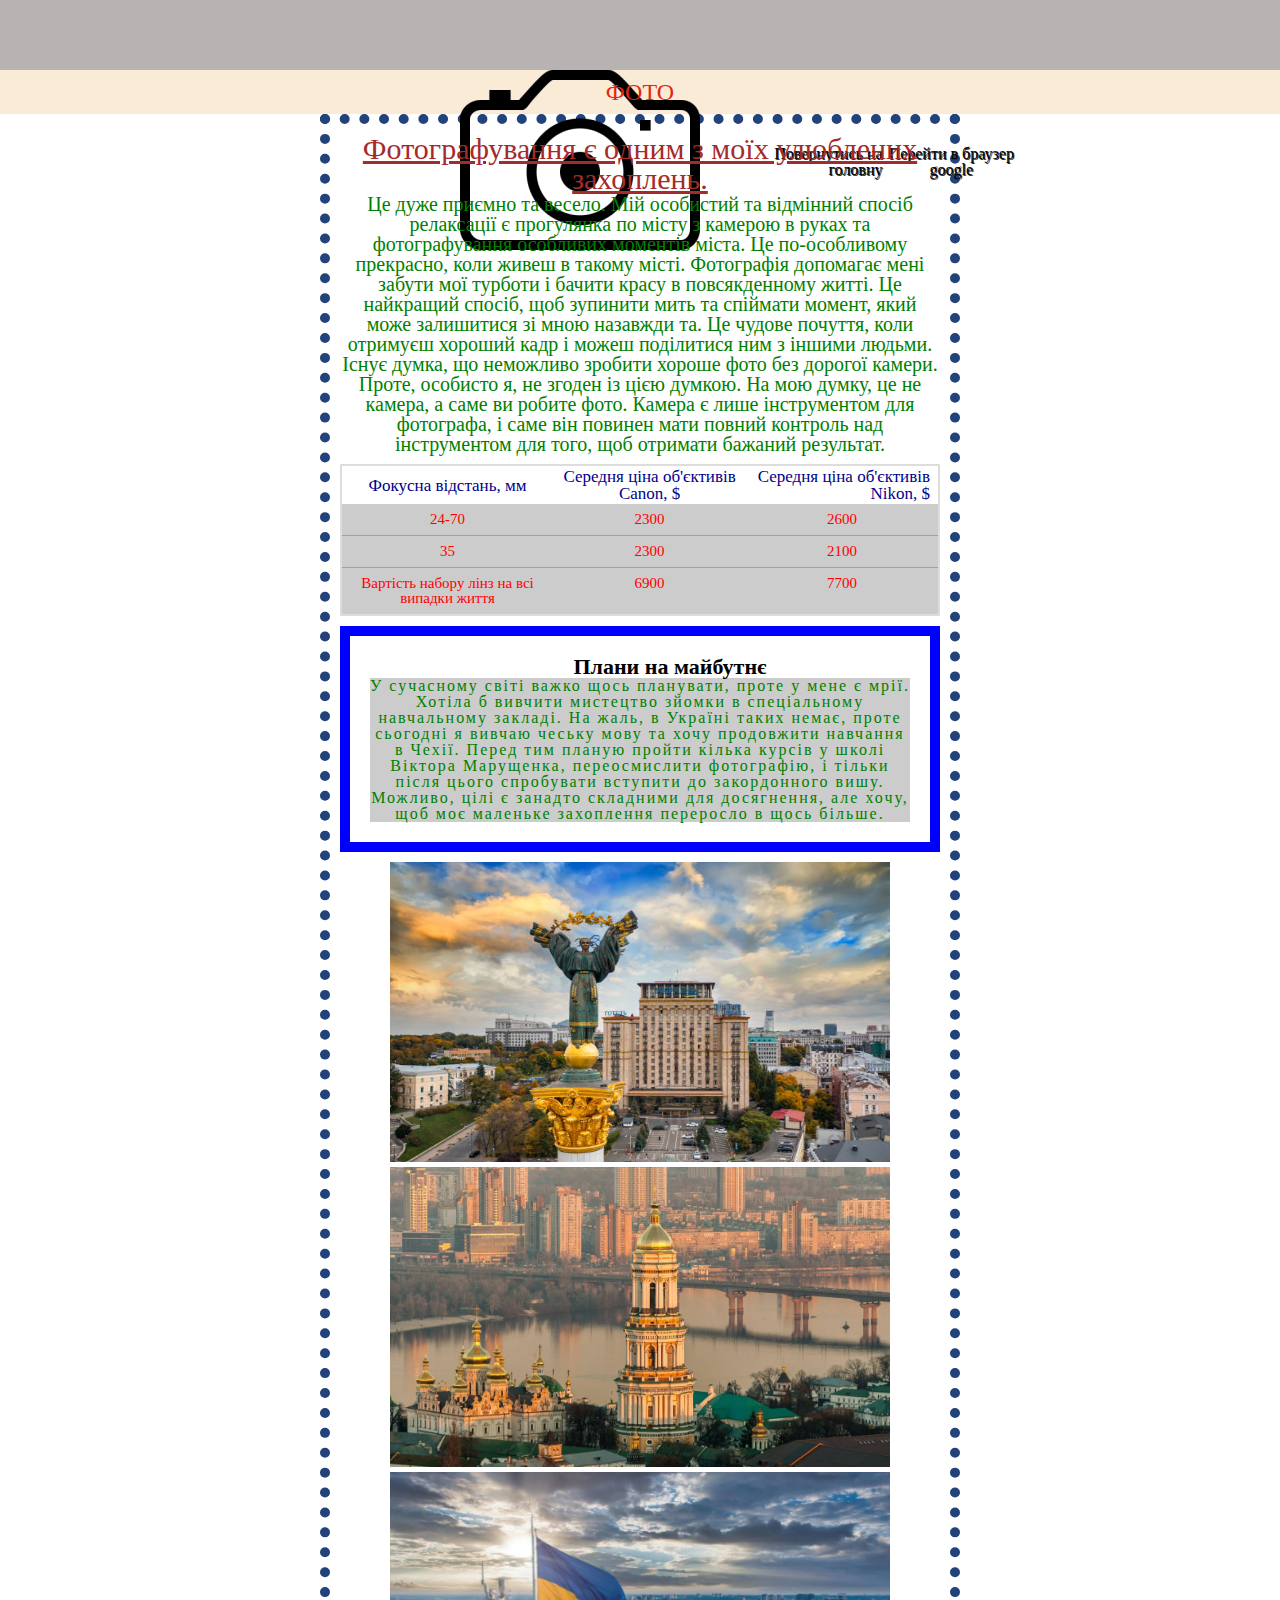
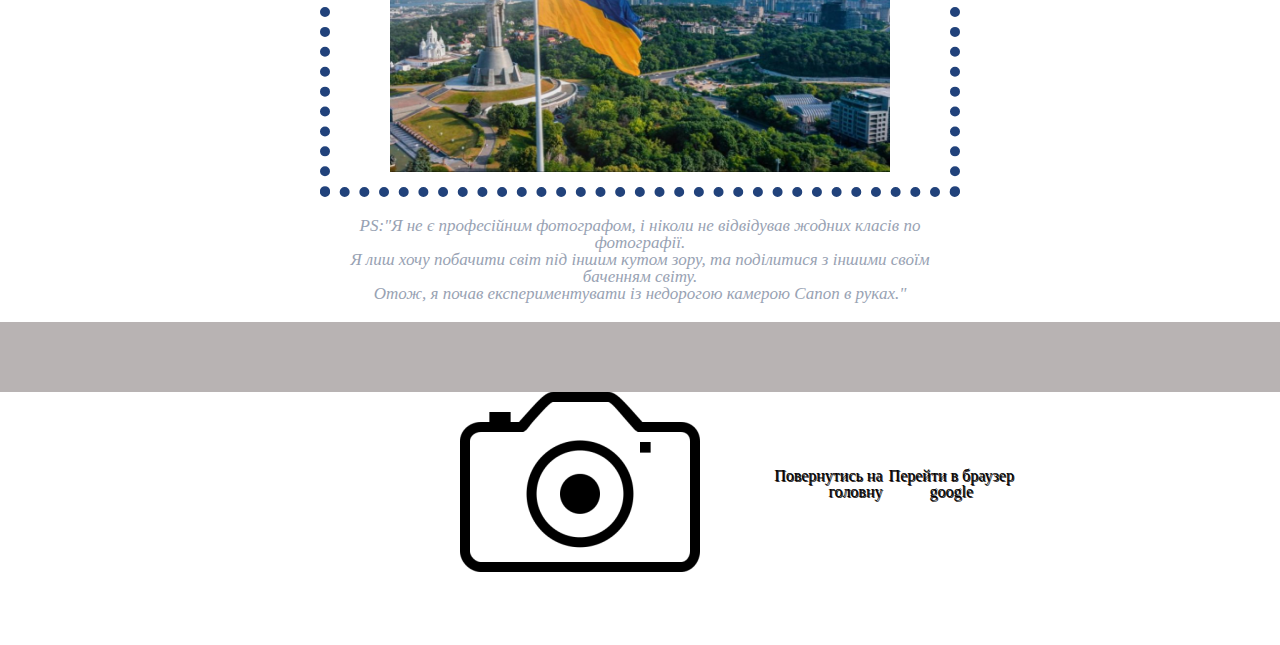
==== second-page.html @ 3b63688c "my-first-project" ====
<!DOCTYPE html>
<html lang="uk">

<head>
    <meta charset="UTF-8">
    <meta name="viewport" content="width=device-width, initial-scale=1.0">
    <title>Фото-хоббі</title>
    <link rel="stylesheet" href="css/styles.css">
</head>

<body>
    <div>
        <header class="header">
    <table class="a-header">
        <td colspan="3">
            <tbody>
                <tr>
                    <td>
                        <img src="img/fotologo.png" alt="logo" width: 70 height: 70;>
                    </td>
                    <td style="vertical-align: middle">
                        <a href="index.html" class="a-header" >Повернутись на головну</a>
                    </td>
                    <td style="text-align: center; vertical-align: middle;">
                        <a href="https://www.google.com.ua/" target="_blank" class="a-header">Перейти в браузер google</a>
                    </td>
                </tr>
            </tbody>
        </td>
    </table>
    </header>
    <div>

<h1 class="p2h1">ФОТО</h1>

<div style="color: green; font-size: 30px; font-weight: 100; text-align: center; width: 600px; border: 10px dotted rgb(33, 66, 123); margin-left: auto; margin-right: auto; padding: 10px 10px;">
    <h2 style="text-align: center; overflow: auto; text-decoration: underline; color: brown;">Фотографування є одним з моїх улюблених захоплень.</h2>
    <p style="font-size: 20px;"> Це дуже приємно та весело. Мій особистий та відмінний спосіб
    релаксації є прогулянка по місту з камерою в руках та фотографування особливих моментів міста. Це по-особливому
    прекрасно, коли живеш в такому місті. Фотографія допомагає мені забути мої турботи і бачити красу в
    повсякденному житті. Це найкращий спосіб, щоб зупинити мить та спіймати момент, який може залишитися зі мною назавжди
    та. Це чудове почуття, коли отримуєш хороший кадр і можеш поділитися ним з іншими людьми.
    
    Існує думка, що неможливо зробити хороше фото без дорогої камери. Проте, особисто я, не згоден із цією думкою. На мою
    думку, це не камера, а саме ви робите фото. Камера є лише інструментом для фотографа, і саме він повинен мати повний
    контроль над інструментом для того, щоб отримати бажаний результат.
    </p>
    <div>
        <table class="table">
            <thead>
                <tr style="font-size: 17px;">
                    <td style="padding: 2px 8px; vertical-align: middle;">Фокусна відстань, мм</td>
                    <td style="text-align: center;padding: 2px 8px;">Середня ціна об'єктивів Canon, $</td>
                    <td style="text-align: right;padding: 2px 8px;">Середня ціна об'єктивів Nikon, $</td>
                </tr>
            </thead>
            <tbody>
                <tr> 
                    <td class="tr1">24-70</td>
                    <td class="tr1">2300</td>
                    <td class="tr1">2600</td>
                </tr>
                <tr>
                    <td class="tr1">35</td>
                    <td class="tr1">2300</td>
                    <td class="tr1">2100</td>
                </tr>
                <tfoot>
                    <tr>
                        <td class="tr1">Вартість набору лінз на всі випадки життя</td>
                            <td class="tr1">6900</td>
                            <td class="tr1">7700</td>
                    </tr>
                </tfoot>
            </tbody>
        </table>
    </div>
    <div class="div1 divp">
    <p class="txtcentre p2">Плани на майбутнє</p>
    <p class="p2size">
У сучасному світі важко щось  планувати, проте у мене є мрії. Хотіла б вивчити мистецтво зйомки в спеціальному навчальному закладі. На жаль, в Україні таких немає, проте сьогодні я вивчаю чеську мову та хочу продовжити навчання в Чехії. Перед тим планую пройти кілька курсів у школі Віктора Марущенка, переосмислити фотографію, і тільки після цього спробувати вступити до закордонного вишу. Можливо, цілі є занадто складними для досягнення, але хочу, щоб моє маленьке захоплення переросло в щось більше.
    </p>
    </div>
    <div style="text-align: center;">
        <img src="img/foto1.jpg" alt="foto" width="500" height="300" >
        <img src="img/foto2.jpg" alt="foto" width="500" height="300">
        <img src="img/foto3.jpeg" alt="foto" width="500" height="300">
    </div>
</div>
<div class="span" style="width: 600px; padding: 20px 20px;text-align: center;margin: 0 auto">
    <p>PS:"Я не є професійним фотографом, і ніколи не відвідував жодних класів по фотографії. </p>
    <p>Я лиш хочу побачити світ під іншим кутом зору, та поділитися з іншими своїм баченням світу.</p>
    <p>Отож, я почав експериментувати із недорогою камерою Canon в руках."</p>
    </div>
</div>
   </div>
   <div class="tfoot">
    <tfoot class="tfoot">
     <table class="a-header">
               <tbody>
                   <tr>
                       <td>
                           <img src="img/fotologo.png" alt="logo" width: 70; height: 70;>
                       </td>
                       <td style="vertical-align: middle">
                           <a href="index.html" class="a-header" >Повернутись на головну</a>
                       </td>
                       <td style="text-align: center; vertical-align: middle;">
                           <a href="https://www.google.com.ua/" target="_blank" class="a-header">Перейти в браузер google<a>
                       </td>
                   </tr>
               </tbody>
       </table>
     </tfoot>
     </div>
</body>

</html>
---- css/styles.css ----
@import url("reset.css");

.header {
    background-color: rgb(184, 179, 179);
    width: 1440px;
    height: 70px;
}

.a-header {
    color: black;
    text-align:end;
    text-decoration-line: none;
    border-collapse: collapse;
    width: 600px;
    margin: 0 auto;
    font-size: 16px;
    text-shadow: 1px 1px rgb(48, 43, 43);
}

.divall {
    box-sizing: border-box;
    margin: 0 auto;
    width: 600px;
    background-color: #ccc;
}

#h1 {
    text-align: center;
    color: black;
    padding: 10px 10px;
    text-decoration: underline;
    text-shadow: 2px 2px red;
    font-size: 24px;
}

.div1 {
    color: green;
    font-size: 20px;
    font-weight: 400;
    text-align: center;
    width: 100%;
    border: 10px solid blue;
    padding: 20px 20px;
    box-sizing: border-box;
    margin: 0 auto;
}

.div2 {
    color: black;
    background: blueviolet;
    font-size: 20px;
    font-weight: 400;
    text-align: center;
    margin: 10px 0px;
    width: 100%;
}

.p2 {
    width: 600px;
    text-align: center;
}

.img2 {
    width: 600px;
    height: 300px;
    text-align: center
}

.div3 {
    color: brown;
    background-color: aqua;
    font-size: 20px;
    font-weight: 400;
    text-align: center;
    width: 100%;
    height: 200px;
    overflow: scroll;
    margin: 0 auto;
}

.txtcentre {
    text-align: center;
    font-size: 22px;
    font-weight: 600;
}

.p2 {
    color: black;
}

.p2size {
    font-size: 16px;
    background-color: #ccc;
    box-sizing: border-box;
    letter-spacing: 2px;
}

.divp {
    margin: 10px 0;
}

.p2h1 {
    text-align: center;
    color: rgb(227, 39, 14);
     text-decoration: overline purple;
     padding: 10px 10px; 
     font-size: 24px;
     text-decoration-line: none;
     background-color: antiquewhite;
     box-sizing: border-box;
}

.diva {
    text-align: center;
    margin: 0 auto
}

.tfoot {
        background-color: rgb(184, 179, 179);
        width: 1440px;
        height: 70px;
}

.table {
    margin: 10px 0;
    border-collapse: collapse;
    color: darkblue;
    width: 600px;
    text-align: center;
    border: 2px solid #ddd
}

.tr1 {
font-size: 15px;
color: red;
border-collapse: separate;
background-color: #ccc;
border-spacing: 10px 30px;
padding: 8px 8px;
border-bottom: 1px solid #98A2B3;
text-align: center;
}

.wrapper p+p {
    font-style: oblique;
    text-align: center;
    font-size: 16px;
    color: black;
}

.span>p{
    font-style: italic;
    font-size: 17px;
    text-align: center;
    color: #98A2B3;
}
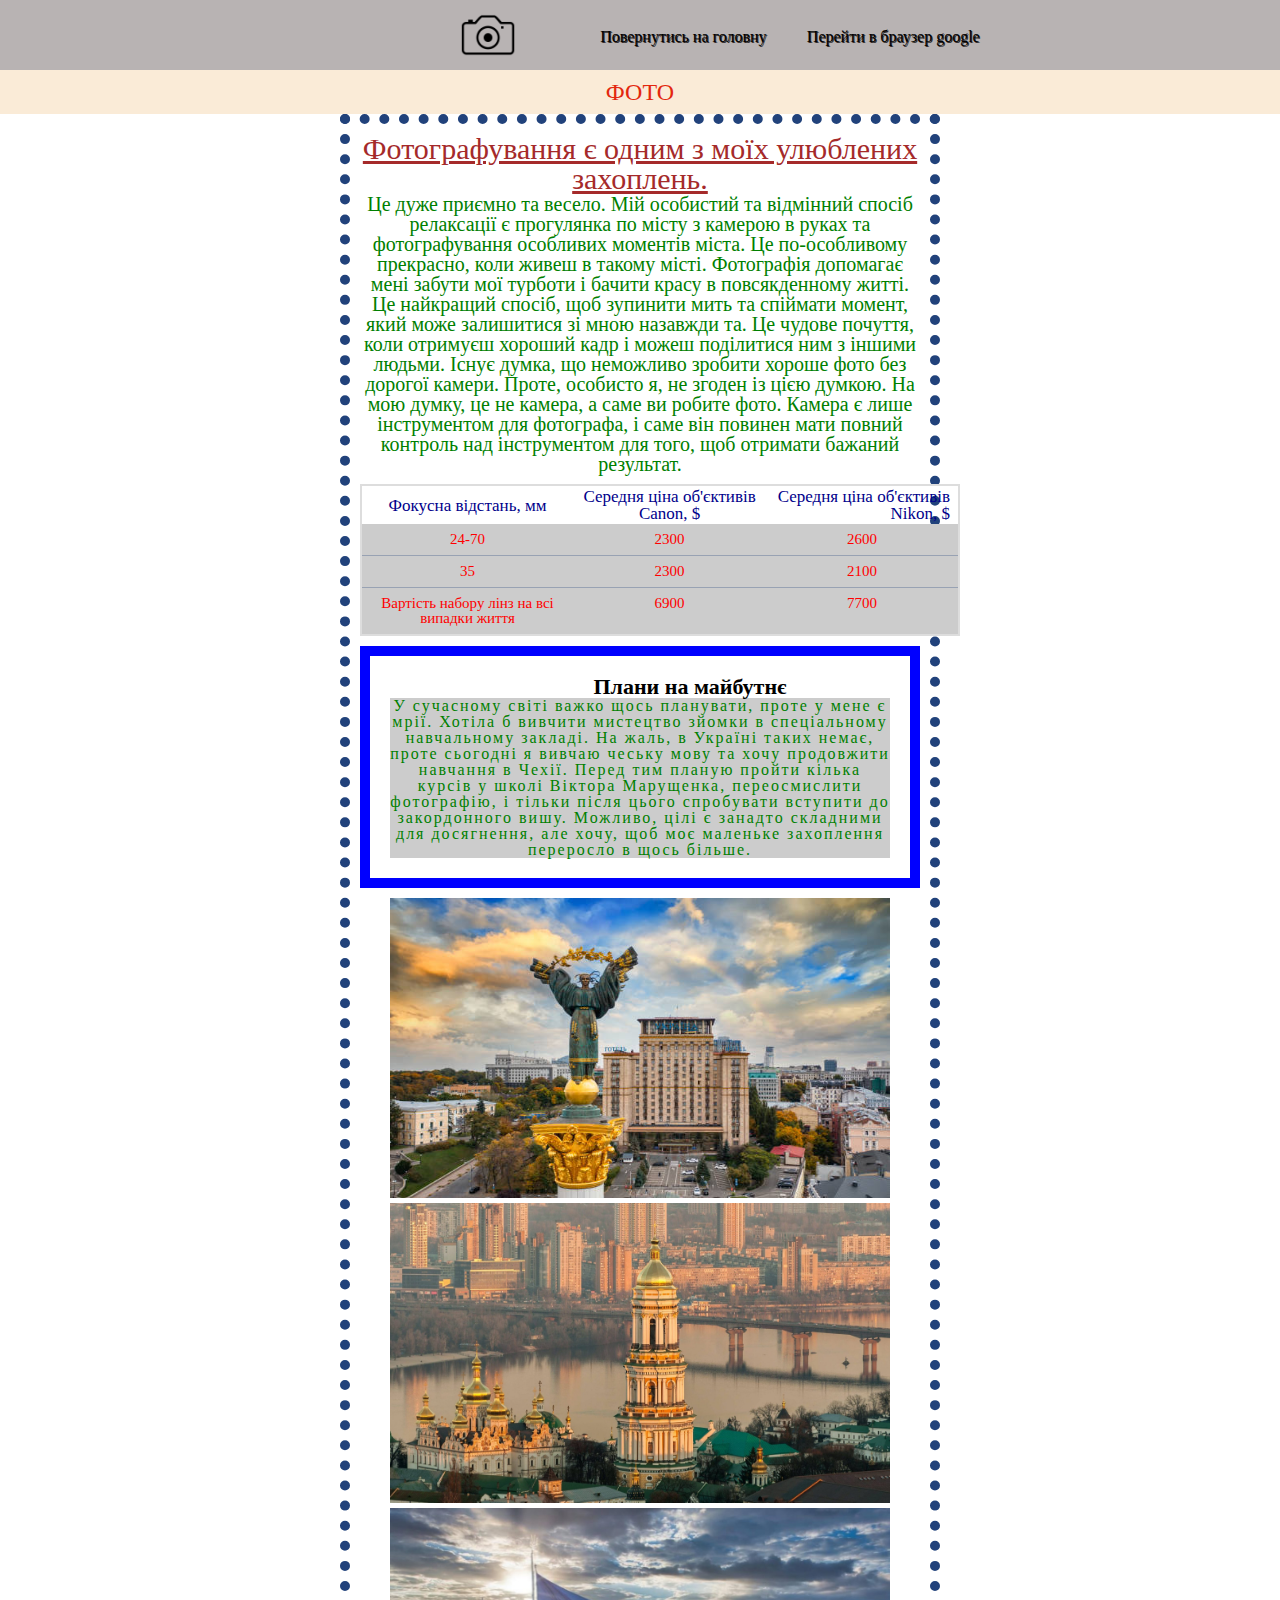
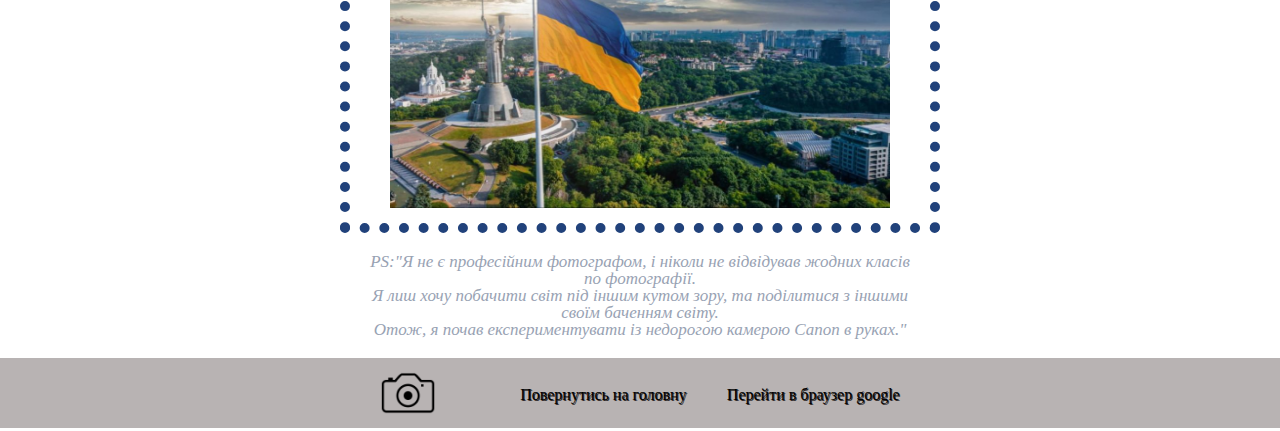
==== commit 1b23b996: "update-index" ====
--- a/second-page.html
+++ b/second-page.html
@@ -12,11 +12,10 @@
     <div>
         <header class="header">
     <table class="a-header">
-        <td colspan="3">
             <tbody>
                 <tr>
                     <td>
-                        <img src="img/fotologo.png" alt="logo" width: 70 height: 70;>
+                        <img src="img/fotologo.png" alt="logo" style="width: 70px; height: 70;">
                     </td>
                     <td style="vertical-align: middle">
                         <a href="index.html" class="a-header" >Повернутись на головну</a>
@@ -26,7 +25,6 @@
                     </td>
                 </tr>
             </tbody>
-        </td>
     </table>
     </header>
     <div>
@@ -87,7 +85,7 @@
         <img src="img/foto3.jpeg" alt="foto" width="500" height="300">
     </div>
 </div>
-<div class="span" style="width: 600px; padding: 20px 20px;text-align: center;margin: 0 auto">
+<div class="span divsecpage">
     <p>PS:"Я не є професійним фотографом, і ніколи не відвідував жодних класів по фотографії. </p>
     <p>Я лиш хочу побачити світ під іншим кутом зору, та поділитися з іншими своїм баченням світу.</p>
     <p>Отож, я почав експериментувати із недорогою камерою Canon в руках."</p>
@@ -95,23 +93,23 @@
 </div>
    </div>
    <div class="tfoot">
-    <tfoot class="tfoot">
+    <footer class="tfoot">
      <table class="a-header">
                <tbody>
                    <tr>
                        <td>
-                           <img src="img/fotologo.png" alt="logo" width: 70; height: 70;>
+                           <img src="img/fotologo.png" alt="logo" style="width: 70px; height: 70;">
                        </td>
                        <td style="vertical-align: middle">
                            <a href="index.html" class="a-header" >Повернутись на головну</a>
                        </td>
                        <td style="text-align: center; vertical-align: middle;">
-                           <a href="https://www.google.com.ua/" target="_blank" class="a-header">Перейти в браузер google<a>
+                           <a href="https://www.google.com.ua/" target="_blank" class="a-header">Перейти в браузер google</a>
                        </td>
                    </tr>
                </tbody>
        </table>
-     </tfoot>
+     </footer>
      </div>
 </body>
 
--- a/css/styles.css
+++ b/css/styles.css
@@ -117,7 +117,6 @@
 
 .tfoot {
         background-color: rgb(184, 179, 179);
-        width: 1440px;
         height: 70px;
 }
 
@@ -153,4 +152,16 @@
     font-size: 17px;
     text-align: center;
     color: #98A2B3;
+}
+
+.divsecpage {
+    width: 600px;
+    padding: 20px 20px;
+    text-align: center;
+    margin: 0 auto
+}
+
+.textc-m {
+text-align: center;
+vertical-align: middle;
 }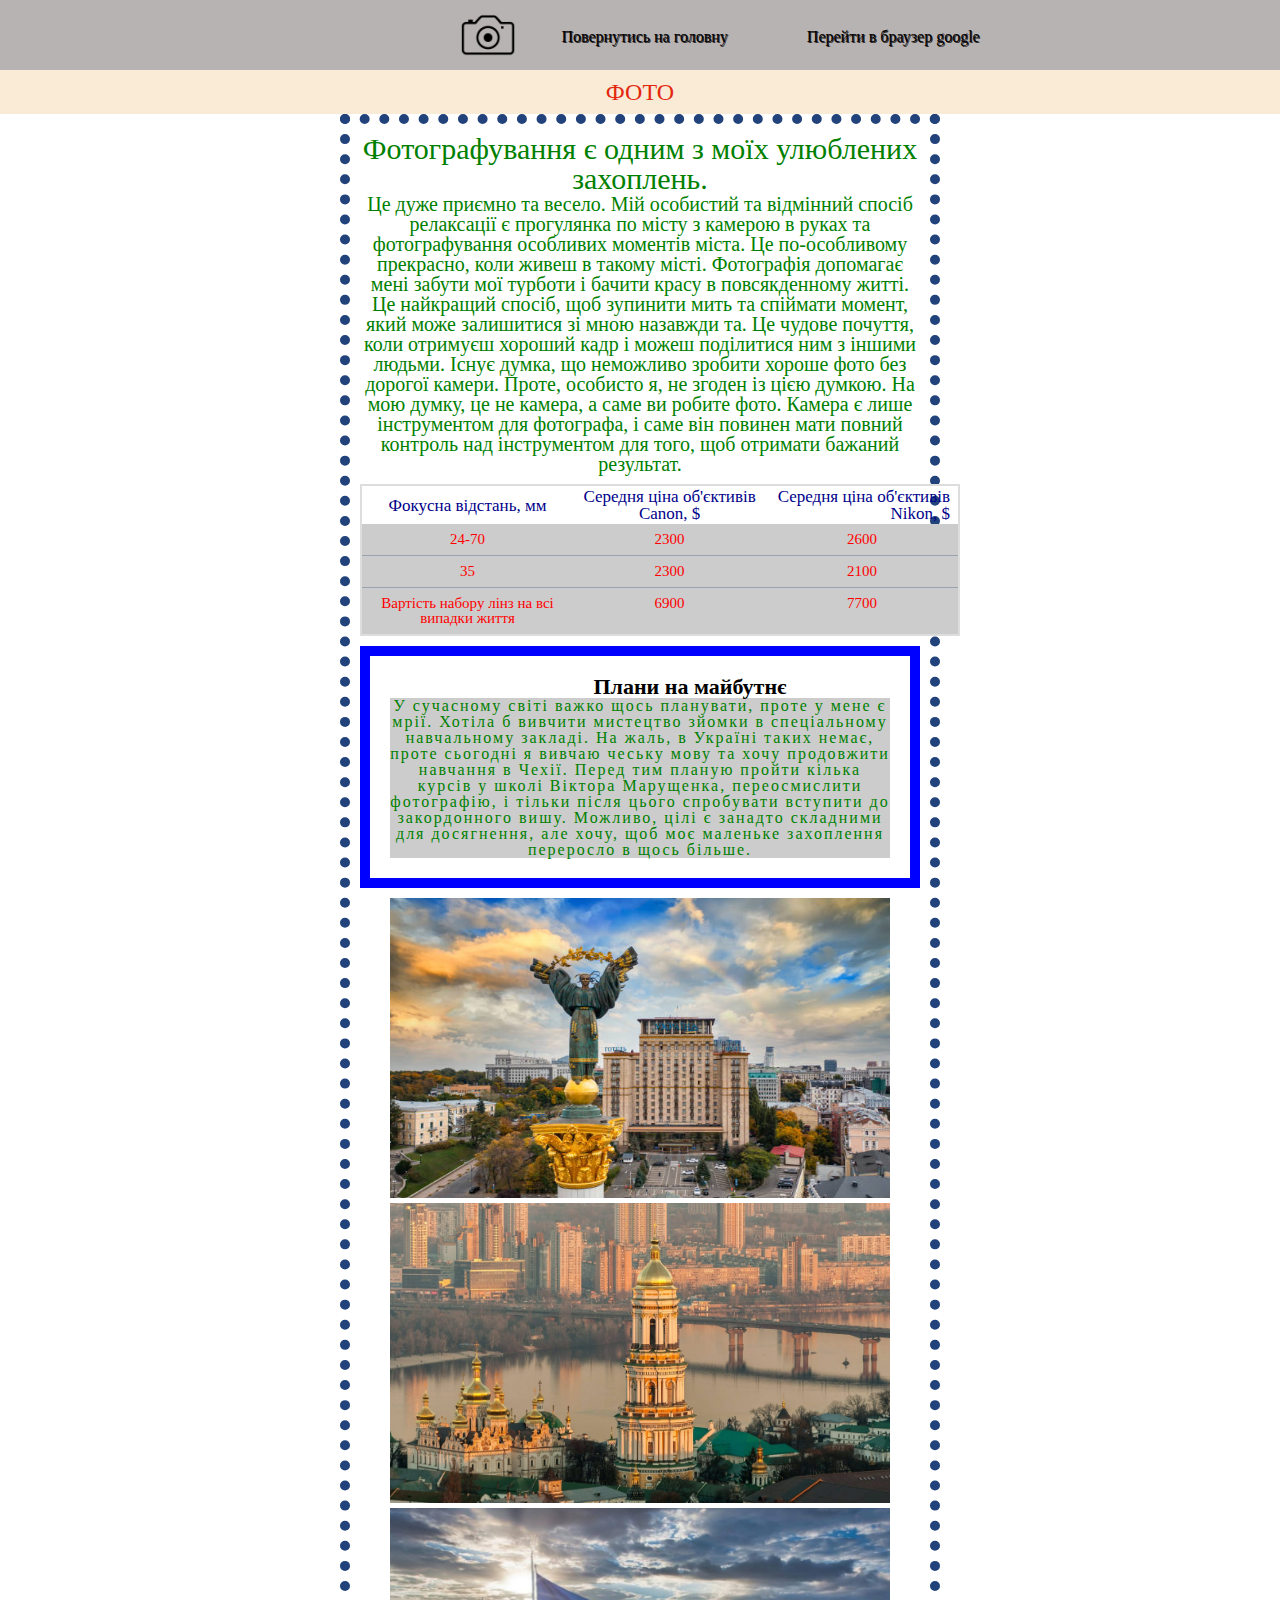
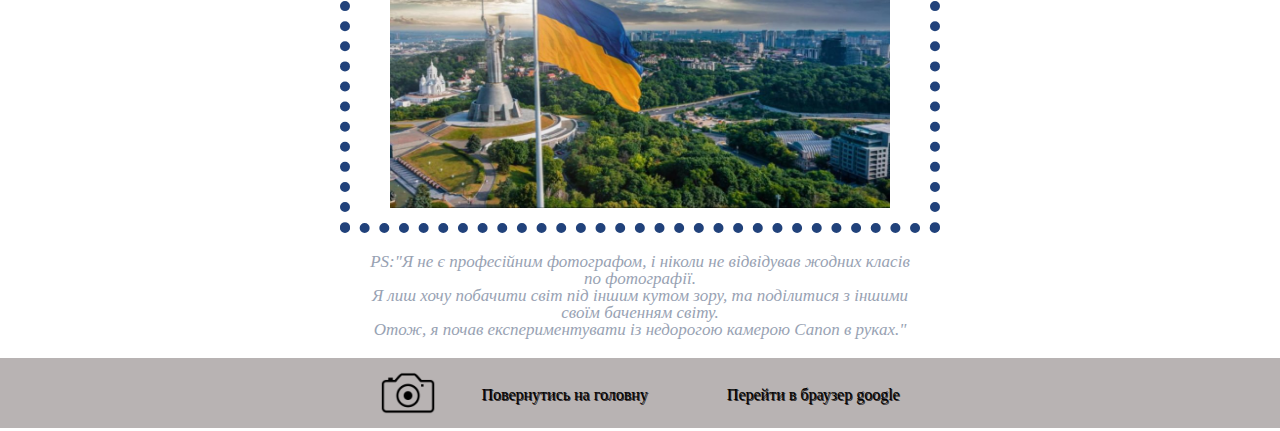
==== commit 78f505b9: "update-secondpage" ====
--- a/second-page.html
+++ b/second-page.html
@@ -10,17 +10,17 @@
 
 <body>
     <div>
-        <header class="header">
+    <header class="header">
     <table class="a-header">
             <tbody>
                 <tr>
                     <td>
-                        <img src="img/fotologo.png" alt="logo" style="width: 70px; height: 70;">
+                        <img src="img/fotologo.png" alt="logo" style="width: 70px; height: 70px;">
                     </td>
-                    <td style="vertical-align: middle">
+                    <td class="textc-m">
                         <a href="index.html" class="a-header" >Повернутись на головну</a>
                     </td>
-                    <td style="text-align: center; vertical-align: middle;">
+                    <td class="textc-m">
                         <a href="https://www.google.com.ua/" target="_blank" class="a-header">Перейти в браузер google</a>
                     </td>
                 </tr>
@@ -28,11 +28,9 @@
     </table>
     </header>
     <div>
-
 <h1 class="p2h1">ФОТО</h1>
-
-<div style="color: green; font-size: 30px; font-weight: 100; text-align: center; width: 600px; border: 10px dotted rgb(33, 66, 123); margin-left: auto; margin-right: auto; padding: 10px 10px;">
-    <h2 style="text-align: center; overflow: auto; text-decoration: underline; color: brown;">Фотографування є одним з моїх улюблених захоплень.</h2>
+<div class="divsec">
+    <h2 class="micko">Фотографування є одним з моїх улюблених захоплень.</h2>
     <p style="font-size: 20px;"> Це дуже приємно та весело. Мій особистий та відмінний спосіб
     релаксації є прогулянка по місту з камерою в руках та фотографування особливих моментів міста. Це по-особливому
     прекрасно, коли живеш в такому місті. Фотографія допомагає мені забути мої турботи і бачити красу в
@@ -98,12 +96,12 @@
                <tbody>
                    <tr>
                        <td>
-                           <img src="img/fotologo.png" alt="logo" style="width: 70px; height: 70;">
+                           <img src="img/fotologo.png" alt="logo" style="width: 70px; height: 70px;">
                        </td>
-                       <td style="vertical-align: middle">
+                       <td class="textc-m">
                            <a href="index.html" class="a-header" >Повернутись на головну</a>
                        </td>
-                       <td style="text-align: center; vertical-align: middle;">
+                       <td class="textc-m">
                            <a href="https://www.google.com.ua/" target="_blank" class="a-header">Перейти в браузер google</a>
                        </td>
                    </tr>
--- a/css/styles.css
+++ b/css/styles.css
@@ -164,4 +164,23 @@
 .textc-m {
 text-align: center;
 vertical-align: middle;
+}
+
+.divsec {
+  color: green;
+  font-size: 30px;
+  font-weight: 100;
+  text-align: center;
+  width: 600px;
+  border: 10px dotted rgb(33, 66, 123);
+  margin-left: auto;
+  margin-right: auto;
+  padding: 10px 10px;
+}
+
+.micko>h2 {
+  text-align: center; 
+  overflow: auto; 
+  text-decoration: underline; 
+  color: brown;
 }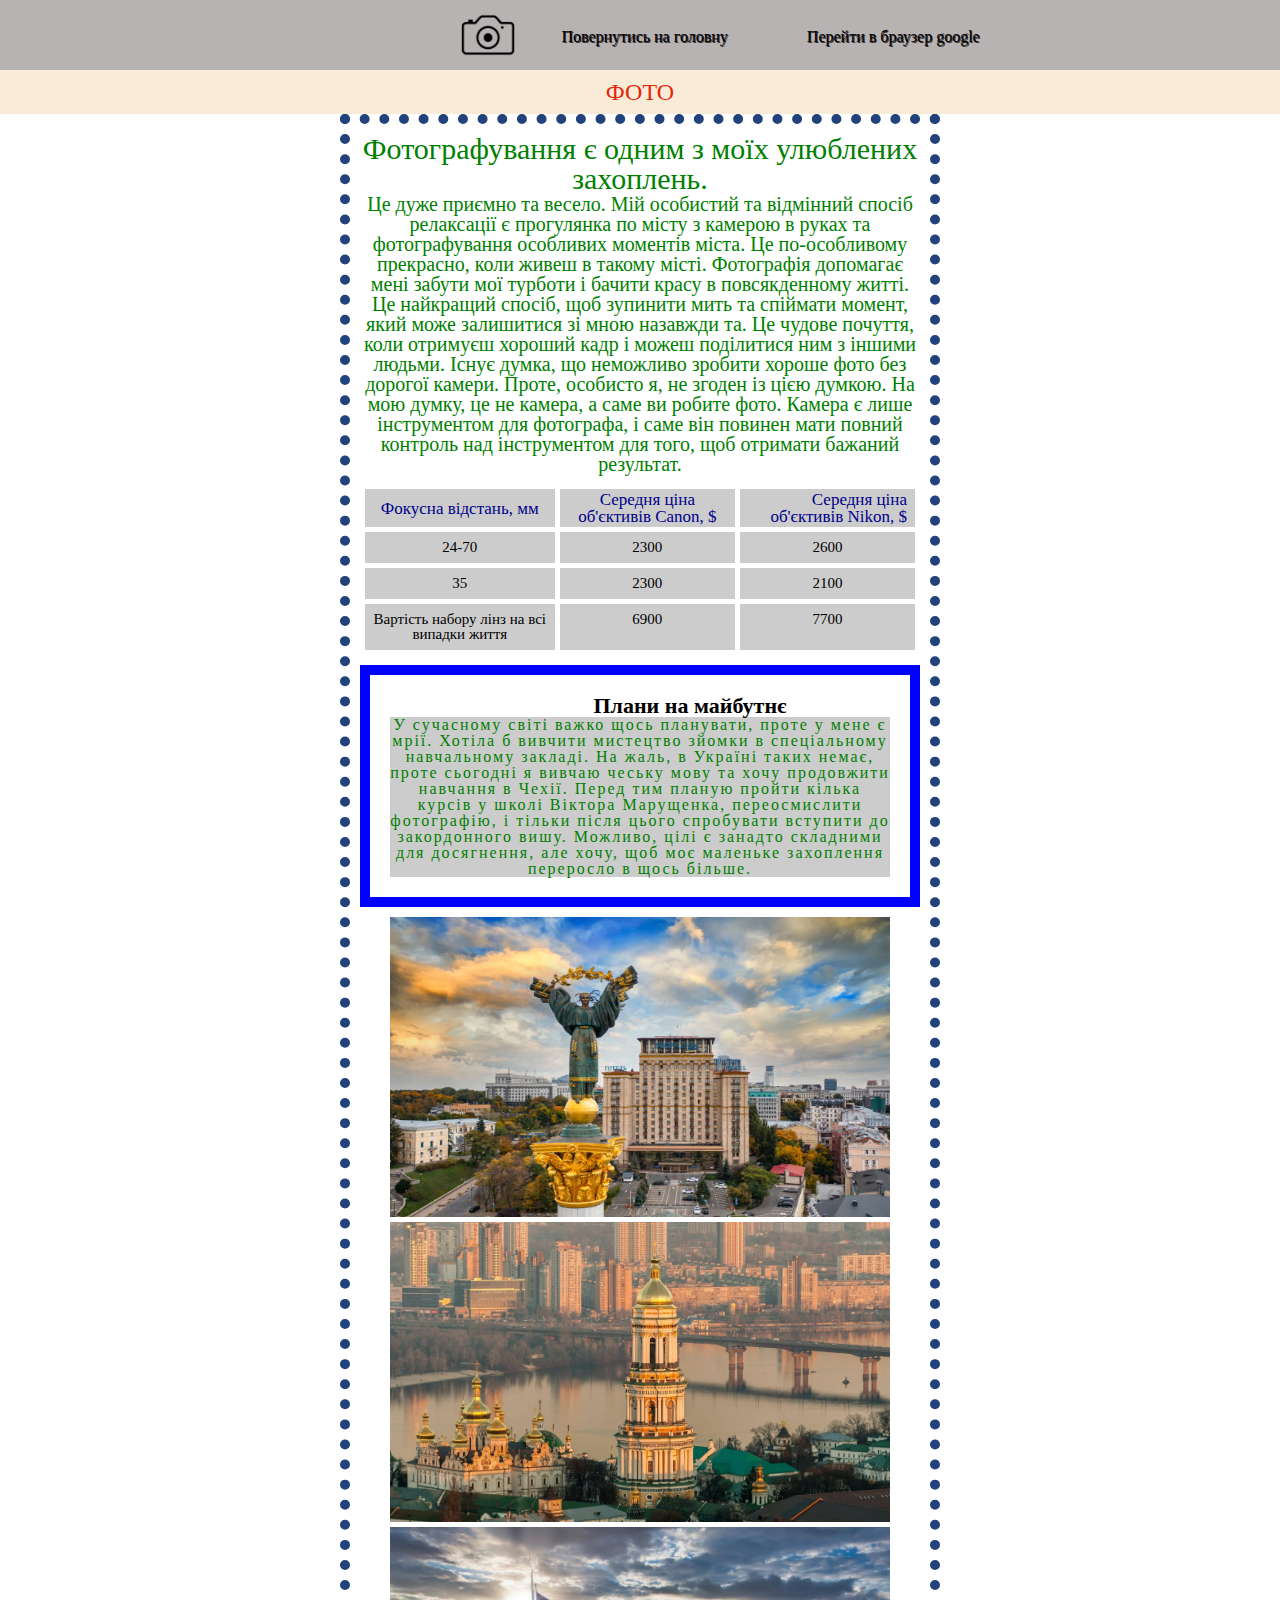
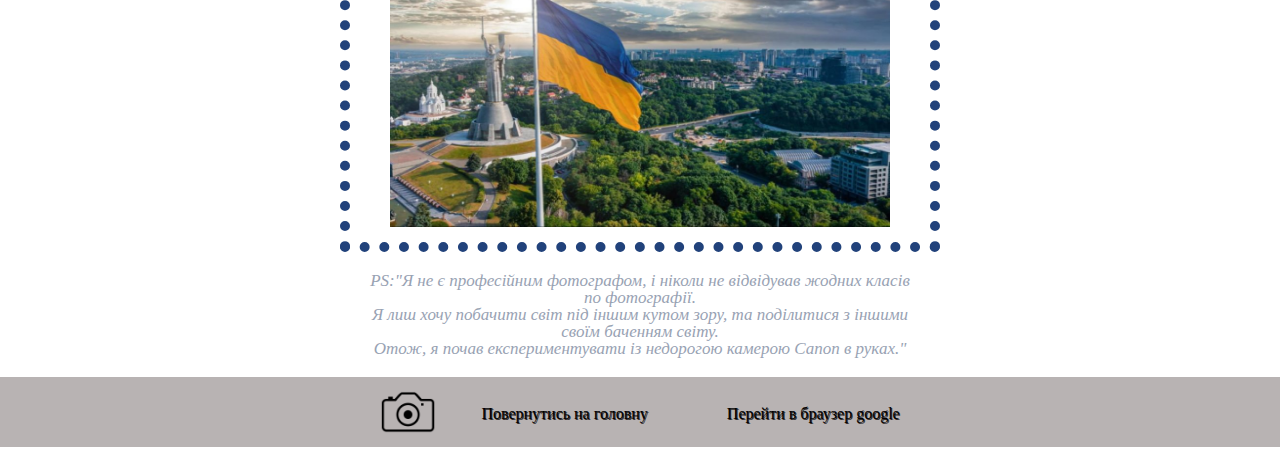
==== commit 590fc3d0: "updat-new-table" ====
--- a/second-page.html
+++ b/second-page.html
@@ -44,10 +44,10 @@
     <div>
         <table class="table">
             <thead>
-                <tr style="font-size: 17px;">
-                    <td style="padding: 2px 8px; vertical-align: middle;">Фокусна відстань, мм</td>
-                    <td style="text-align: center;padding: 2px 8px;">Середня ціна об'єктивів Canon, $</td>
-                    <td style="text-align: right;padding: 2px 8px;">Середня ціна об'єктивів Nikon, $</td>
+                <tr class="tta" style="font-size: 17px;">
+                    <td class="tta" style="padding: 2px 8px; vertical-align: middle;">Фокусна відстань, мм</td>
+                    <td class="tta" style="text-align: center;padding: 2px 8px;">Середня ціна об'єктивів Canon, $</td>
+                    <td class="tta" style="text-align: right;padding: 2px 8px;">Середня ціна об'єктивів Nikon, $</td>
                 </tr>
             </thead>
             <tbody>
--- a/css/styles.css
+++ b/css/styles.css
@@ -124,20 +124,19 @@
     margin: 10px 0;
     border-collapse: collapse;
     color: darkblue;
-    width: 600px;
+    width: 100%;
     text-align: center;
     border: 2px solid #ddd
 }
 
 .tr1 {
 font-size: 15px;
-color: red;
-border-collapse: separate;
-background-color: #ccc;
+color: black;
 border-spacing: 10px 30px;
 padding: 8px 8px;
-border-bottom: 1px solid #98A2B3;
 text-align: center;
+border: 5px solid white;
+background: #ccc;
 }
 
 .wrapper p+p {
@@ -183,4 +182,9 @@
   overflow: auto; 
   text-decoration: underline; 
   color: brown;
+}
+
+.tta {
+    border: 5px solid white;
+    background: #ccc;
 }